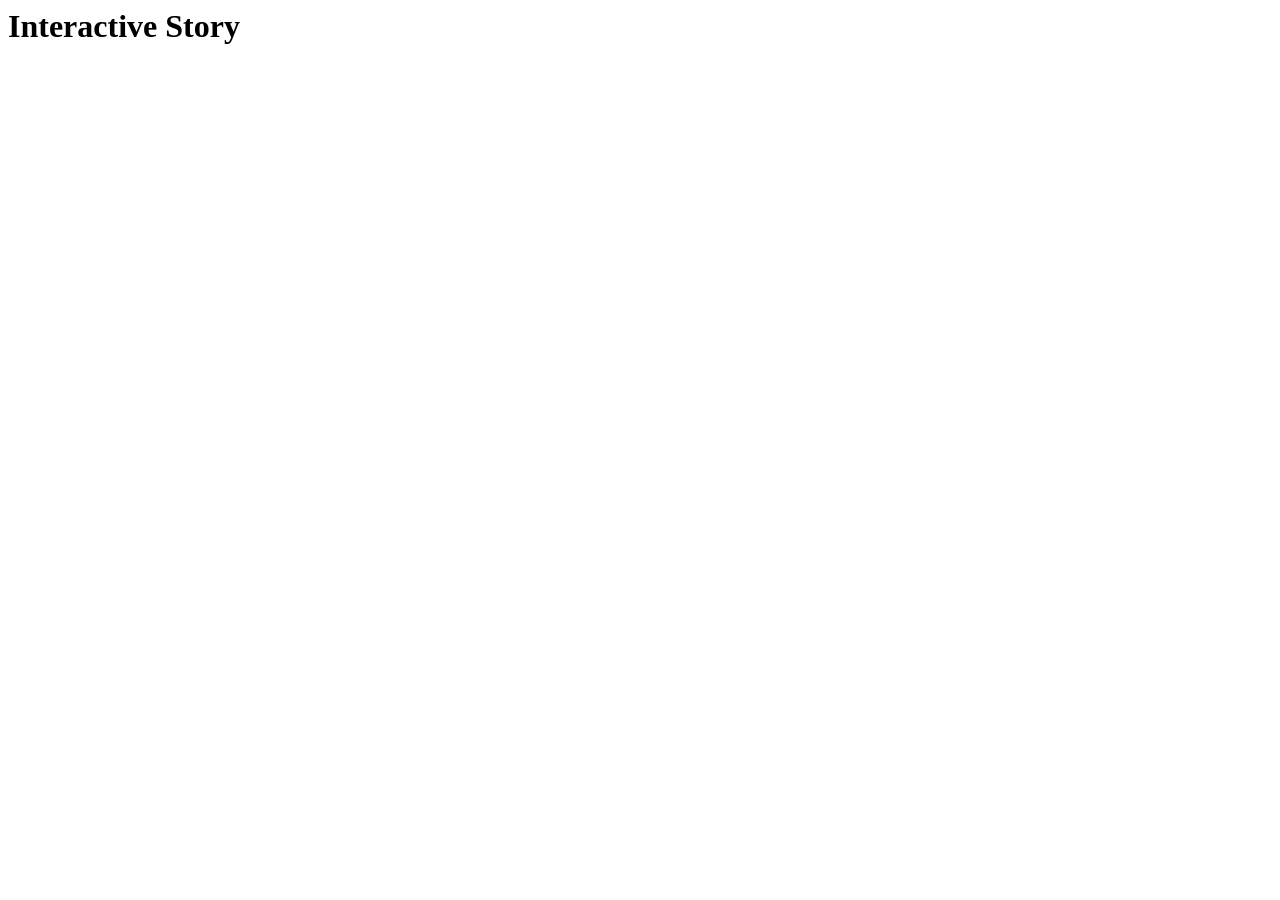
==== index.html @ fce48375 "adding link to js and css" ====
<html lang="en">
<head>
    <meta charset="UTF-8">
    <meta name="viewport" content="width=device-width, initial-scale=1.0">
    <title>Document</title>
    <link rel="stylesheet" href="./css/main.css">
    <script src="./js/script.js" defer></script>
</head>
<body>
    <h1>Interactive Story</h1>
</body>
</html>
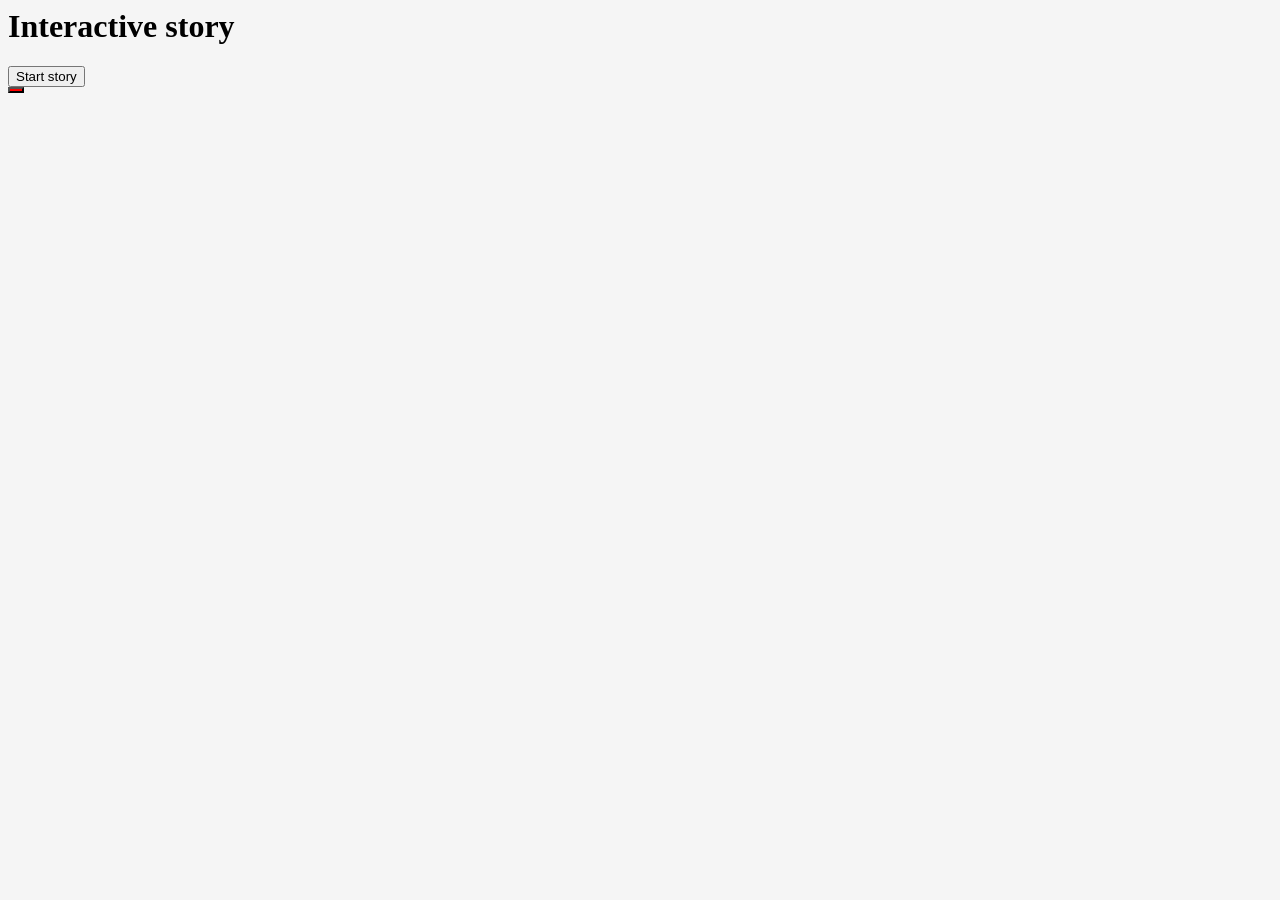
==== commit a9d5402f: "adding mikael as human" ====
--- a/index.html
+++ b/index.html
@@ -3,10 +3,21 @@
     <meta charset="UTF-8">
     <meta name="viewport" content="width=device-width, initial-scale=1.0">
     <title>Document</title>
+    <script src="./js/script.js" defer></script>
     <link rel="stylesheet" href="./css/main.css">
-    <script src="./js/script.js" defer></script>
+
+
 </head>
 <body>
-    <h1>Interactive Story</h1>
+    <div id="intro">
+        <h1>Interactive story</h1>
+        <button onclick="startStory()">Start story</button>
+    </div>
+
+    <button style="background-color: red;"></button>
+
+    <div id="story"></div>
+
+    
 </body>
 </html>
--- a/css/main.css
+++ b/css/main.css
@@ -0,0 +1,21 @@
+a {
+    text-decoration: none;
+    color: black;
+    background-color: pink;
+    padding: 20px 10px;
+    border-radius: 20px;
+    box-shadow: 2px 2px 4px darksalmon;
+    margin-top: 10px;
+    display: inline-block;
+    margin-left: 20px;
+}
+
+
+.next {
+    background-color: green;
+    color: white;
+}
+
+body {
+    background-color:#f5f5f5;
+}
